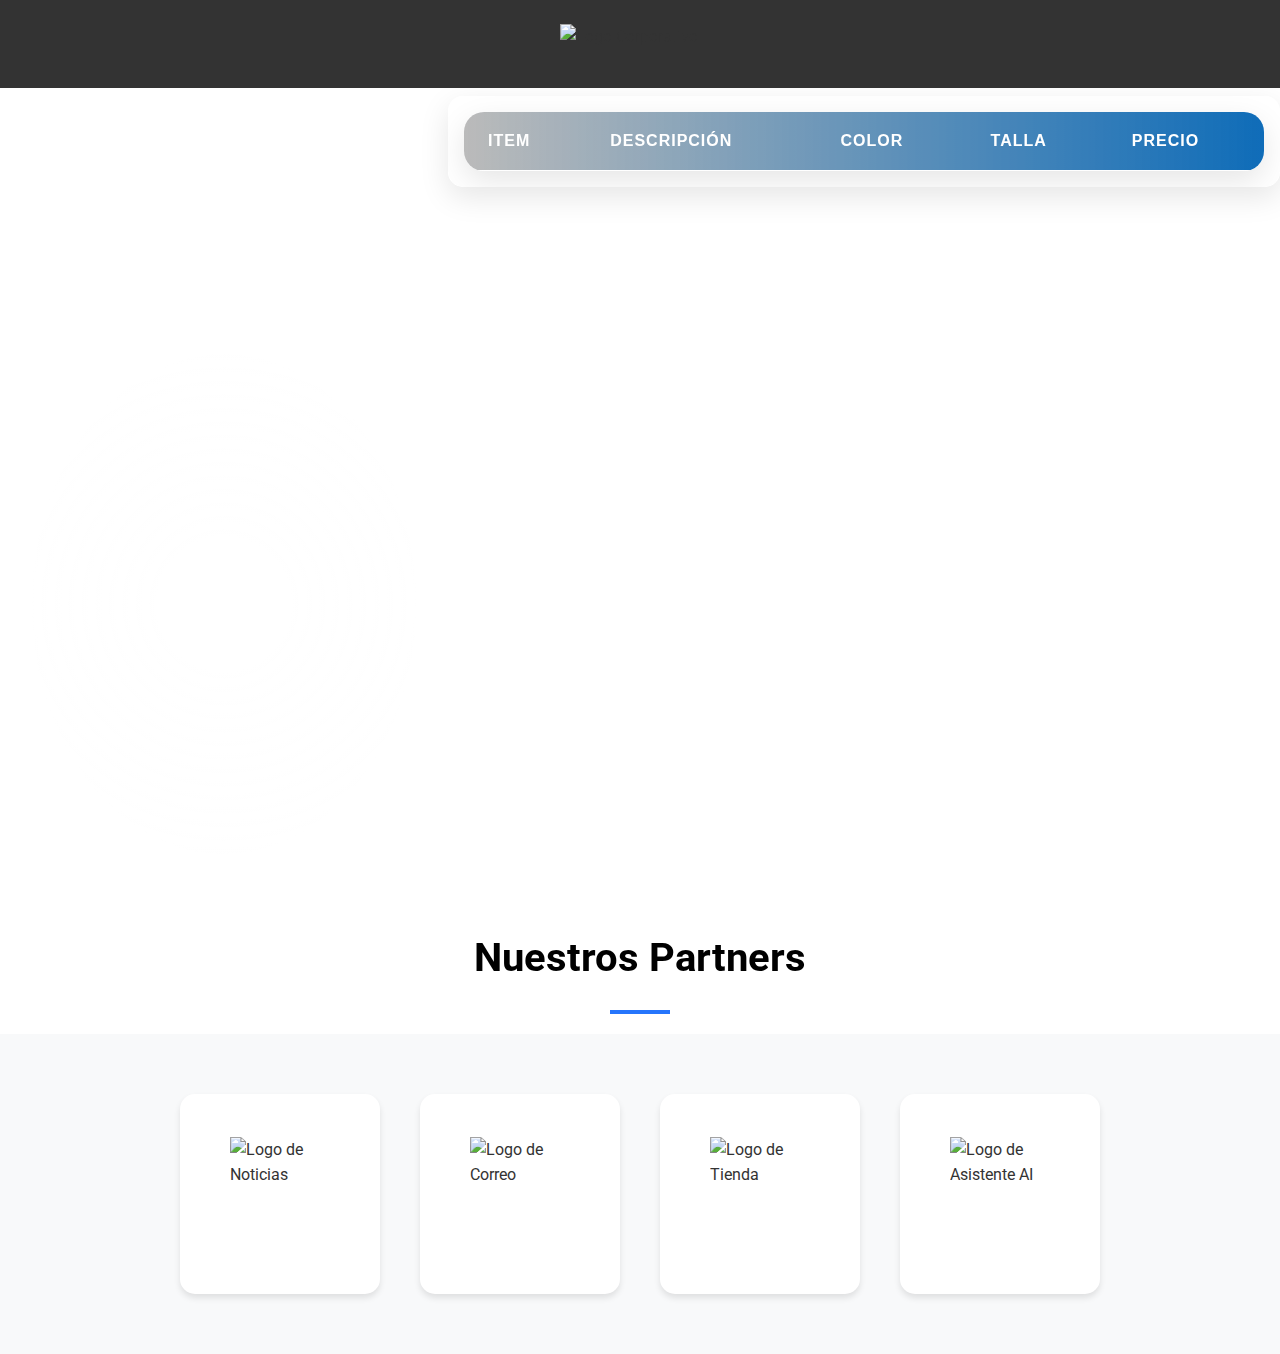
==== index.html @ bec53a9e "Updates estilos botones y tabla, spinner se genero, queda pendiente adaptarlo en la espera de carga " ====
<!DOCTYPE html>
<html lang="es">

<head>
    <meta charset="UTF-8">
    <meta name="viewport" content="width=device-width, initial-scale=1.0">
    <meta name="description" content="Página de inicio personalizada con buscador y menú de navegación">
    <title>App Dress Better</title>
    <link rel="stylesheet" href="css/styles.css">
    <link rel="stylesheet" href="css/categorias.css">
    
    <link rel="preconnect" href="https://fonts.googleapis.com">
    <link rel="preconnect" href="https://fonts.gstatic.com" crossorigin>
    <link href="https://fonts.googleapis.com/css2?family=Roboto:wght@400;700&display=swap" rel="stylesheet">

    <script type="importmap">
        {
          "imports": {
            "three": "https://unpkg.com/three@v0.158.0/build/three.module.js",
            "three/addons/": "https://unpkg.com/three@v0.158.0/examples/jsm/"
          }
        }
    </script>

    <script type="module" src="js/avatar.js"></script>
</head>

<body>
    <div class="app-container">
        <header class="header">
            <div class="header-content">
                <div class="logo" aria-label="Logo Corporativo">
                    <img src="img/logoApp.png" alt="Logo Corporativo" width="40" height="40">
                </div>
                <nav class="nav-menu" aria-label="Menú principal" style="display: none;">
                    <button id="searchButton" class="menu-toggle" aria-expanded="false" aria-controls="menu-list">
                        <i class="fas fa-bars"></i>
                    </button>
                    
                </nav>
            </div>
        </header>

        <main class="main-content">
            <div class="content-grid">
                <section class="avatar-section" id="home">
                    <div class="btn-group btn-group-toggle" data-toggle="buttons">
                        <button class="btn btn-secondary" onclick="obtenerRecomendacionesVestimenta('formal')">Formal</button>
                        <button class="btn btn-secondary" onclick="obtenerRecomendacionesVestimenta('deportivo')">Deportivo</button>
                        <button class="btn btn-secondary" onclick="obtenerRecomendacionesVestimenta('urbano')">Urbano</button>
                        <button class="btn btn-secondary" onclick="obtenerRecomendacionesVestimenta('fiestas')">Fiestas</button>
                        <button class="btn btn-secondary" onclick="obtenerRecomendacionesVestimenta('montaña')">Montaña</button>
                        <button class="btn btn-secondary" onclick="obtenerRecomendacionesVestimenta('playa')">Playa</button>
                    </div>
                    <div id="avatar-container">
                        <div id="avatar-loading"></div>
                    </div>
                </section>

                <section class="table-section">
                    <div id="response-container">
                        <table id="tblresultado" class="tableResult">
                            <thead>
                                <tr>
                                    <th>Item</th>
                                    <th>Descripción</th>
                                    <th>Color</th>
                                    <th>Talla</th>
                                    <th>Precio</th>
                                </tr>
                            </thead>
                            <tbody id="tabla-recomendaciones">
                                <!-- Contenido dinámico -->
                            </tbody>
                        </table>
                    </div>
                </section>
            </div>
        </main>

       <!-- Sección de Partners -->
        <h2 class="partners-title" id="partners">Nuestros Partners</h2>
        <div class="partners-container">
            <div class="partner">
                <img src="img/falabella.png" alt="Logo de Noticias">
            </div>
            <div class="partner">
                <img src="img/paris.png" alt="Logo de Correo">
            </div>
            <div class="partner">
                <img src="img/ripley.png" alt="Logo de Tienda">
            </div>
            <div class="partner">
                <img src="img/hm.png" alt="Logo de Asistente AI">
            </div>
        </div>
        </div>
    
        <!-- Spinner -->
        <div class="spinner" id="spinner" style="display:none;">
            <div class="bounce1"></div>
            <div class="bounce2"></div>
            <div class="bounce3"></div>
        </div>

    <!-- Scripts originales mantenidos -->
    <script src="js/script.js" defer></script>
    <script src="js/apiClient.js"></script>
    <script src="js/chatbot.js"></script>
</body>
</html>
---- css/styles.css ----
:root {
    --primary-color: #fff;
    --text-color: #333;
    --background-color: rgba(255, 255, 255, 0.8);
    --accent-color: #2575FC;
    --gradient-end: #2575FC;
    --section-bg: #f8f9fa;
    --featurette-border: #eee;
    --featurette-text: #6c757d;
    --partner-hover-bg: #e9ecef;
}

* {
    box-sizing: border-box;
    margin: 0;
    padding: 0;
}

body, html {
    height: 100%;
    font-family: 'Roboto', Arial, sans-serif;
    color: var(--text-color);
    line-height: 1.6;
}

a, h3 {
    font-family: 'Arial';
}

.container {
    position: relative;
    height: 100vh;
    background-image: url('../img/fondo2.jpg');
    background-size: cover;
    background-position: center;
    display: flex;
    flex-direction: column;
    justify-content: center;
    align-items: center;
}

.tableResult{
    background-color: #fff;
}

.header {
    background-color: rgba(0, 0, 0, 0.8);
    position: fixed;
    top: 0;
    left: 0;
    right: 0;
    z-index: 1000;
    transition: background-color 0.3s ease;
}

.header-content {
    max-width: 1200px;
    margin: 0 auto;
    padding: 0.5rem;
    display: flex;
    justify-content: space-between;
    align-items: center;
}

.logo img {
    display: block;
    transition: transform 0.3s ease;
    width: 10rem;
}

.logo img:hover {
    transform: scale(1.1);
}







@media screen and (min-width: 1366px) {
    .intro-text h1 {
        font-size: 3rem;
    }
}

@media screen and (max-width: 1024px) {
    .intro-text h1 {
        font-size: 2rem;
    }
}

@keyframes gradientShift {
    0% { background-position: 0% 50%; }
    50% { background-position: 100% 50%; }
    100% { background-position: 0% 50%; }
}





/* Estilos para el h2 "Nuestros Partners" */
.partners-title {
    text-align: center;
    font-size: 2.5rem;
    color: black;
    margin: 40px 0 20px;
    padding: 0 20px;
    position: relative;
}

.partners-title::after {
    content: '';
    display: block;
    width: 60px;
    height: 4px;
    background: var(--accent-color);
    margin: 20px auto 0;
}

/* Estilos para la sección de partners */
.partners-container {
    display: flex;
    justify-content: center;
    align-items: center;
    flex-wrap: wrap;
    padding: 40px 20px;
    background-color: var(--section-bg);
}

.partner {
    display: flex;
    flex-direction: column;
    align-items: center;
    justify-content: center;
    width: 200px;
    height: 200px;
    margin: 20px;
    padding: 20px;
    background-color: white;
    border-radius: 15px;
    box-shadow: 0 4px 6px rgba(0,0,0,0.1);
    transition: all 0.3s ease;
}

.partner:hover {
    transform: translateY(-5px);
    box-shadow: 0 6px 12px rgba(0,0,0,0.15);
    background-color: var(--partner-hover-bg);
}

.partner img {
    width: 100px;
    height: 100px;
    object-fit: contain;
    margin-bottom: 15px;
    transition: transform 0.3s ease;
}

.partner:hover img {
    transform: scale(1.1);
}

.partner h3 {
    color: black;
    font-size: 1rem;
    text-align: center;
    margin-top: 10px;
}

/* Estilos para los featurettes */
.featurette {
    display: flex;
    align-items: center;
    margin-bottom: 40px;
    padding: 60px 0;
    border-top: 1px solid var(--featurette-border);
    border-bottom: 1px solid var(--featurette-border);
}

.featurette-content {
    flex: 1;
    padding: 0 40px;
}

.featurette-image {
    flex: 1;
    text-align: center;
}

.featurette-image img {
    max-width: 100%;
    height: auto;
    border-radius: 10px;
    box-shadow: 0 4px 10px rgba(0,0,0,0.1);
    transition: transform 0.3s ease;
}

.featurette-image img:hover {
    transform: scale(1.05);
}

.featurette:nth-child(even) {
    flex-direction: row-reverse;
    background-color: var(--section-bg);
}

.featurette h2 {
    font-size: 2.5rem;
    margin-bottom: 20px;
    color: var(--primary-color);
}

.featurette h2 span {
    color: var(--featurette-text);
    font-weight: 300;
}

.featurette p {
    font-size: 1.1rem;
    color: var(--featurette-text);
    line-height: 1.8;
}

@media (max-width: 768px) {
    .header {
        left: 10px;
    }

    .nav-menu {
        right: 10px;
    }

    .menu-toggle {
        display: block;
    }

    .nav-menu ul {
        display: none;
        position: absolute;
        top: 100%;
        right: 0;
        flex-direction: column;
        background-color: var(--background-color);
        border-radius: 5px;
        padding: 10px;
    }

    .nav-menu ul.show {
        display: flex;
    }

    .nav-menu ul li {
        margin: 10px 0;
    }

    .intro-text h2 {
        font-size: 2rem;
    }

    .partners-title {
        font-size: 2rem;
    }

    .partner {
        width: calc(50% - 40px);
    }

    .featurette {
        flex-direction: column;
        text-align: center;
    }

    .featurette:nth-child(even) {
        flex-direction: column;
    }

    .featurette-content,
    .featurette-image {
        padding: 20px;
    }

    .featurette h2 {
        font-size: 2rem;
    }
}

@media (max-width: 480px) {
    .intro-text h2 {
        font-size: 1.5rem;
    }

    .partners-title {
        font-size: 1.8rem;
    }

    .partner {
        width: 100%;
    }

    .featurette h2 {
        font-size: 1.8rem;
    }
}

/* Estilos Avatar */

.content {
    max-width: 1200px;
    margin: auto;
    padding: 16px 48px;
  }
  
  .hero {
    padding-top: 60px;
    display: flex;
    flex-direction: row;
    text-align: left;
  }
  
  .gradient-text {
    background-image: linear-gradient(-45deg, rgb(177, 8, 189), rgb(88, 186, 255));
    background-clip: text;
    color: transparent;
  }
  
  #avatar-container {
    height: 500px;
    width: 800px;
    margin-top: 32px;
    margin-bottom: 32px;
    display: flex;
    align-items: center;
    justify-content: center;
  }
  
  #avatar-loading {
    font-size: 3em;
    color: #fff;
    display: none;
  }
---- css/categorias.css ----
.app-container {
    position: relative;
    height: 100vh;
    background-size: cover;
    background-position: center;
    width: 100%;
    background-image: url('../img/fondo2.jpg');
}

/* Header y navegación */
.header {
    display: flex;
    justify-content: space-between;
    align-items: center;
    padding: 1rem 0;
    margin-bottom: 2rem;
}

/* Layout principal */
.main-content {
    padding: 2rem 0;
    min-height: calc(100vh - 200px);
}

.content-grid {
    padding-top: 4rem;
    display: grid;
    grid-template-columns: minmax(400px, 1fr) minmax(600px, 2fr);
    gap: 2rem;
    align-items: start;
}

/* Sección del Avatar */
.avatar-section {
    position: sticky;
    top: 2rem;
    display: flex;
    flex-direction: column;
    gap: 2rem;
    height: fit-content;
    margin-left: 2rem;
}

/* Botones con mejoras */
.btn-group {
    display: grid;
    grid-template-columns: repeat(auto-fit, minmax(150px, 1fr));
    gap: 1rem;
    width: 100%;
    margin-bottom: 2rem;
}

.btn-secondary {
    background: rgba(255, 255, 255, 0.1);
    border: 2px solid rgba(255, 255, 255, 0.2);
    color: #fff;
    padding: 1rem;
    font-size: 1rem;
    font-weight: bold;
    text-transform: uppercase;
    letter-spacing: 1px;
    border-radius: 50px;
    transition: all 0.3s cubic-bezier(0.25, 0.8, 0.25, 1);
    cursor: pointer;
    position: relative;
    overflow: hidden;
    backdrop-filter: blur(5px);
}

.btn-secondary::before {
    content: '';
    position: absolute;
    top: 0;
    left: -100%;
    width: 100%;
    height: 100%;
    background: linear-gradient(90deg, transparent, rgba(255, 255, 255, 0.2), transparent);
    transition: all 0.5s ease;
}

.btn-secondary:hover {
    transform: translateY(-3px);
    box-shadow: 0 10px 20px rgba(0, 0, 0, 0.2);
    border-color: rgba(255, 255, 255, 0.5);
    background: rgba(255, 255, 255, 0.2);
}

.btn-secondary:hover::before {
    left: 100%;
}

/* Estilos del avatar */
#avatar-container {
    width: 100%;
    aspect-ratio: 1;
    background: rgba(255, 255, 255, 0.1);
    border-radius: 50%;
    display: flex;
    justify-content: center;
    align-items: center;
    position: relative;
    overflow: hidden;
    box-shadow: 0 0 50px rgba(255, 255, 255, 0.1);
    transition: all 0.5s cubic-bezier(0.25, 0.8, 0.25, 1);
    max-width: 400px;
    margin: 0 auto;
}

#avatar-container::before {
    content: '';
    position: absolute;
    top: -50%;
    left: -50%;
    width: 200%;
    height: 200%;
    background: radial-gradient(circle, rgba(255,255,255,0.1) 10%, transparent 60%);
    animation: pulse 4s infinite;
}

#avatar-loading {
    width: 100px;
    height: 100px;
    border: 8px solid rgba(255, 255, 255, 0.3);
    border-top: 8px solid #fff;
    border-radius: 50%;
    animation: spin 1.5s linear infinite;
}

/* Estilos para la Tabla */
.table-section {
    width: 100%;
    max-height: calc(100vh - 100px);
    overflow-y: auto;
    margin-bottom: 2rem;
    background-color: rgba(255, 255, 255, 0.05);
    backdrop-filter: blur(5px);
    border-radius: 15px;
    box-shadow: 0 10px 30px rgba(0, 0, 0, 0.1);
    padding: 1rem;
}

#response-container {
    background: rgba(255, 255, 255, 0.1);
    backdrop-filter: blur(10px);
    border-radius: 20px;
    overflow: hidden;
    box-shadow: 0 10px 30px rgba(0, 0, 0, 0.1);
}

.tableResult {
    width: 100%;
    border-collapse: collapse;
    color: #f8f8f8;
    font-family: 'Arial', sans-serif;
    font-size: 1rem;
    border-radius: 10px;
    box-shadow: 0 0 20px rgba(0, 0, 0, 0.1);
    
}

.tableResult thead {
    background: linear-gradient(90deg, rgba(168, 168, 168, 0.538) 0%, rgba(1, 112, 202, 0.936));
    color: white;
    position: sticky;
    top: 0;
    z-index: 10;
    text-transform: uppercase;
    font-weight: bold;
    letter-spacing: 1px;
}

.tableResult th,
.tableResult td {
    padding: 1rem 1.5rem;
    text-align: left;
    border-bottom: 1px solid rgba(255, 255, 255, 0.2);
    font-size: 1rem;
    transition: all 0.3s ease;
    text-decoration: none;
}

.tableResult th {
    background-color: rgba(0, 0, 0, 0.1);
    color: #fff;
    text-transform: uppercase;
}

.tableResult tbody tr {
    transition: all 0.3s ease;
}

.tableResult tbody tr:nth-child(even) {
    background: rgba(255, 255, 255, 0.05);
}

.tableResult tbody tr:hover {
    background: rgba(34, 193, 195, 0.1);
    box-shadow: 0 10px 15px rgba(0, 0, 0, 0.2);
    transform: scale(1.02);
}

.tableResult td {
    padding: 1rem;
    color: black;
    text-decoration: none;
}

.tableResult td:hover {
    color: #2575FC;
    cursor: pointer;
}

/* Estilos de los botones de acción en la tabla */
.tableResult .btn-action {
    background-color: rgba(34, 193, 195, 1);
    color: white;
    padding: 0.5rem 1rem;
    border-radius: 10px;
    text-transform: uppercase;
    font-weight: bold;
    border: none;
    cursor: pointer;
    transition: background-color 0.3s ease;
}

.tableResult .btn-action:hover {
    background-color: rgba(253, 187, 45, 1);
}

/* Estilos para las celdas de datos con un diseño más llamativo */
.tableResult td {
    position: relative;
    padding-left: 30px;
}

.tableResult td::before {
    content: '';
    position: absolute;
    left: 10px;
    top: 50%;
    transform: translateY(-50%);
    width: 8px;
    height: 8px;
    border-radius: 50%;
    transition: all 0.3s ease;
    text-decoration: none;
}


/* Estilos de la tabla en dispositivos móviles */
@media (max-width: 768px) {
    .tableResult thead {
        display: none;
    }

    .tableResult tbody tr {
        display: block;
        margin-bottom: 1rem;
        border-bottom: 2px solid rgba(255, 255, 255, 0.1);
    }

    .tableResult td {
        display: block;
        text-align: right;
        padding-left: 50%;
        position: relative;
    }

    .tableResult td:before {
        content: attr(data-label);
        position: absolute;
        left: 1rem;
        width: 45%;
        text-align: left;
        font-weight: bold;
        color: #f8f8f8;
    }
}


/* Animations */
@keyframes fadeIn {
    from { 
        opacity: 0;
        transform: translateY(20px);
    }
    to {
        opacity: 1;
        transform: translateY(0);
    }
}

@keyframes pulse {
    0% { transform: scale(1); opacity: 0.5; }
    50% { transform: scale(1.1); opacity: 0.8; }
    100% { transform: scale(1); opacity: 0.5; }
}

@keyframes spin {
    0% { transform: rotate(0deg); }
    100% { transform: rotate(360deg); }
}

/* Responsive Design Mejorado */
@media (max-width: 1200px) {
    .content-grid {
        grid-template-columns: 1fr 1.5fr;
    }
}

@media (max-width: 992px) {
    .content-grid {
        grid-template-columns: 1fr;
        gap: 3rem;
    }

    .avatar-section {
        position: relative;
        top: 0;
    }

    .table-section {
        max-height: none;
    }

    #response-container {
        margin-top: 2rem;
    }
}

@media (max-width: 768px) {
    .btn-group {
        grid-template-columns: repeat(2, 1fr);
    }

    .tableResult {
        font-size: 0.9rem;
    }

    .tableResult thead {
        display: none;
    }

    .tableResult tbody tr {
        display: block;
        margin-bottom: 1rem;
        border-bottom: 2px solid rgba(255, 255, 255, 0.1);
    }

    .tableResult td {
        display: block;
        text-align: right;
        padding-left: 50%;
        position: relative;
    }

    .tableResult td:before {
        content: attr(data-label);
        position: absolute;
        left: 1rem;
        width: 45%;
        text-align: left;
        font-weight: 600;
    }

    #avatar-container {
        width: 300px;
        height: 300px;
    }
}

@media (max-width: 480px) {
    .btn-group {
        grid-template-columns: 1fr;
    }

    .partners-container {
        grid-template-columns: repeat(2, 1fr);
    }

    .app-container {
        padding: 0.5rem;
    }
}


/* Spinner */
.spinner {
    margin: 100px auto 0;
    width: 70px;
    text-align: center;
    display: none; /* Inicialmente oculto */
}

.spinner > div {
    width: 18px;
    height: 18px;
    background-color: #fff;
    border-radius: 100%;
    display: inline-block;
    animation: sk-bouncedelay 1.4s infinite ease-in-out both;
}

.spinner .bounce1 {
    animation-delay: -0.32s;
}

.spinner .bounce2 {
    animation-delay: -0.16s;
}

@keyframes sk-bouncedelay {
    0%, 80%, 100% {
        transform: scale(0);
    }
    40% {
        transform: scale(1.0);
    }
}
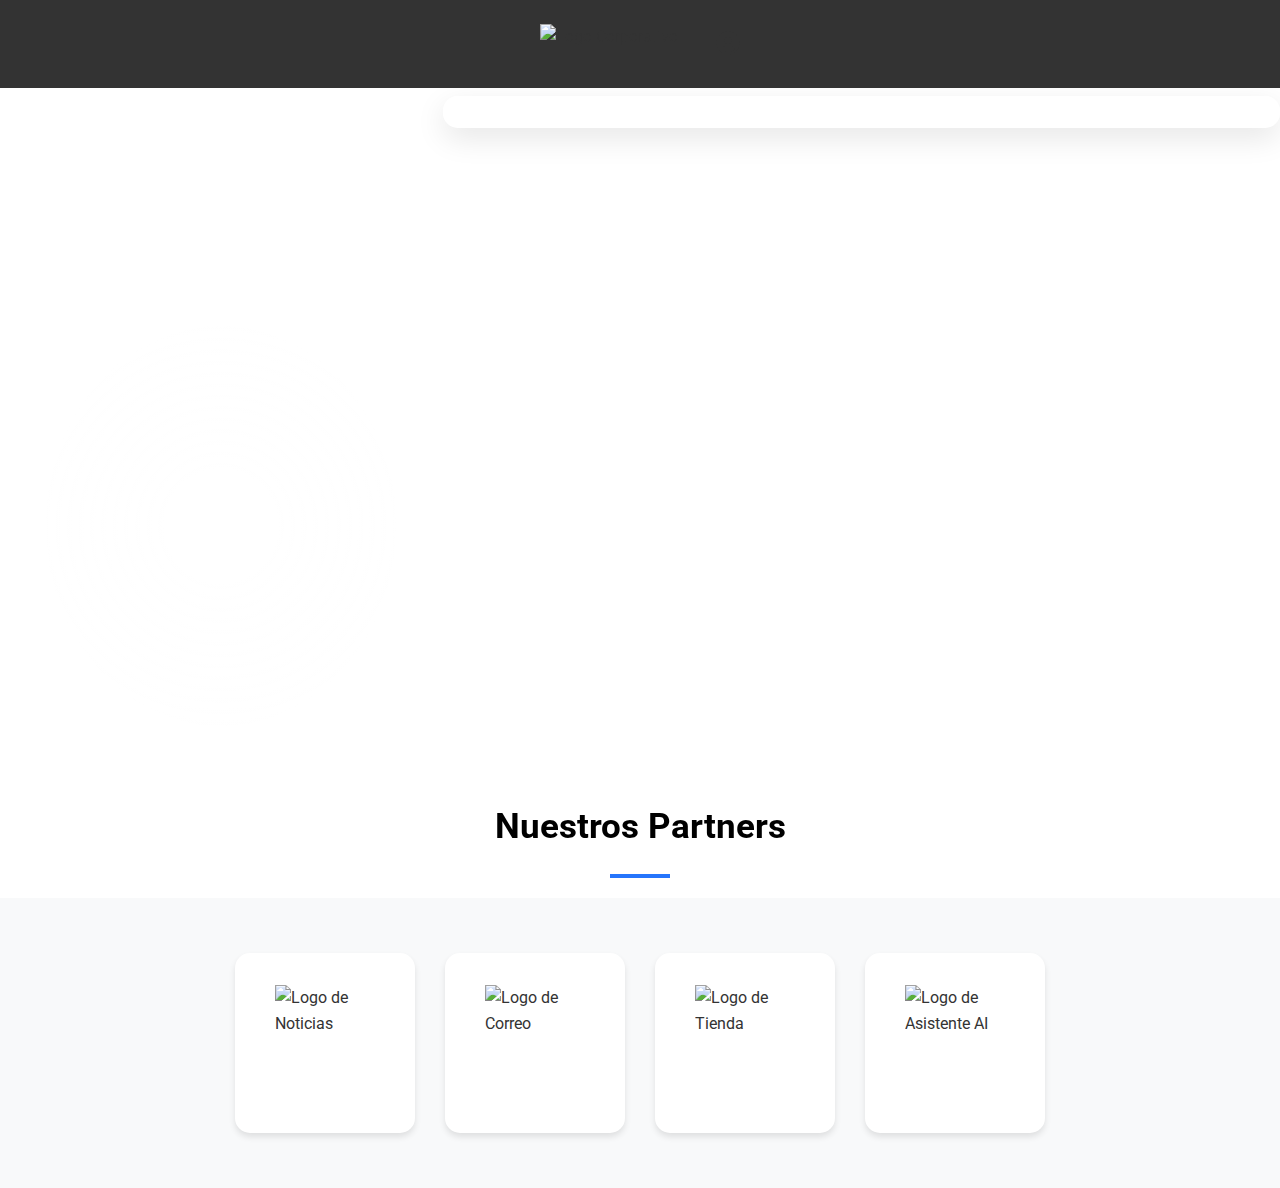
==== commit 4908acea: "Se genera una nueva vista para la configuracion perfil usuario, se modifica tabla, queda pendiente c" ====
--- a/index.html
+++ b/index.html
@@ -8,6 +8,7 @@
     <title>App Dress Better</title>
     <link rel="stylesheet" href="css/styles.css">
     <link rel="stylesheet" href="css/categorias.css">
+    <link rel="stylesheet" href="https://cdnjs.cloudflare.com/ajax/libs/font-awesome/6.4.0/css/all.min.css">
     
     <link rel="preconnect" href="https://fonts.googleapis.com">
     <link rel="preconnect" href="https://fonts.gstatic.com" crossorigin>
@@ -32,11 +33,15 @@
                 <div class="logo" aria-label="Logo Corporativo">
                     <img src="img/logoApp.png" alt="Logo Corporativo" width="40" height="40">
                 </div>
-                <nav class="nav-menu" aria-label="Menú principal" style="display: none;">
-                    <button id="searchButton" class="menu-toggle" aria-expanded="false" aria-controls="menu-list">
+                <nav class="nav-menu" aria-label="Menú principal">
+                    <button id="searchButton" class="menu-toggle" aria-expanded="false" aria-controls="menu-list" style="display: none;">
                         <i class="fas fa-bars"></i>
                     </button>
                     
+                    <!-- Profile icon with tooltip -->
+                    <a href="user.html" id="profileButton" class="profile-icon" aria-label="Configuración del perfil">
+                        <i class="fas fa-user-circle"></i>
+                    </a>
                 </nav>
             </div>
         </header>
@@ -55,10 +60,20 @@
                     <div id="avatar-container">
                         <div id="avatar-loading"></div>
                     </div>
+                    
                 </section>
 
                 <section class="table-section">
-                    <div id="response-container">
+                    <div id="spinner-container" style="display: none; text-align: center; margin: 20px 0;">
+                        <div class="spinner">
+                            <div class="bounce1"></div>
+                            <div class="bounce2"></div>
+                            <div class="bounce3"></div>
+                        </div>
+                        <p style="color: white;">Cargando datos...</p>
+                    </div>
+                    
+                    <div id="response-container" style="display: none;">
                         <table id="tblresultado" class="tableResult">
                             <thead>
                                 <tr>
@@ -75,6 +90,7 @@
                         </table>
                     </div>
                 </section>
+                
             </div>
         </main>
 
--- a/css/styles.css
+++ b/css/styles.css
@@ -341,6 +341,113 @@
     display: none;
   } 
   
-
-
-  +  .nav-menu {
+    display: flex;
+    align-items: center;
+}
+
+.profile-icon {
+    background: none;
+    border: none;
+    margin-left: 1rem;
+    font-size: 1.5rem;
+    color: #333;
+    cursor: pointer;
+    transition: color 0.3s ease;
+    position: relative;
+}
+
+.profile-icon:hover {
+    color: #007bff;
+}
+
+.profile-icon::after {
+    content: 'Configuración del perfil';
+    position: absolute;
+    top: 100%;
+    left: 50%;
+    transform: translateX(-50%);
+    background-color: #333;
+    color: white;
+    padding: 5px 10px;
+    border-radius: 4px;
+    font-size: 0.8rem;
+    opacity: 0;
+    transition: opacity 0.3s ease;
+    pointer-events: none;
+    white-space: nowrap;
+}
+
+.profile-icon:hover::after {
+    opacity: 1;
+}
+
+
+  @media screen and (min-width: 1280px) and (max-width: 1440px) {
+    .content {
+        padding: 16px 32px;
+    }
+
+    .hero {
+        flex-direction: column;
+        text-align: center;
+        align-items: center;
+    }
+
+    #avatar-container {
+        height: 400px;
+        width: 600px;
+    }
+
+    .partners-title {
+        font-size: 2.2rem;
+    }
+
+    .partner {
+        width: 180px;
+        height: 180px;
+        margin: 15px;
+    }
+
+    .featurette h2 {
+        font-size: 2.2rem;
+    }
+
+    .featurette p {
+        font-size: 1rem;
+    }
+}
+
+@media screen and (min-width: 1440px) and (max-width: 1600px) {
+    .content {
+        padding: 16px 40px;
+    }
+
+    .hero {
+        flex-direction: row;
+        align-items: center;
+    }
+
+    #avatar-container {
+        height: 450px;
+        width: 700px;
+    }
+
+    .partners-title {
+        font-size: 2.3rem;
+    }
+
+    .partner {
+        width: 200px;
+        height: 200px;
+        margin: 20px;
+    }
+
+    .featurette h2 {
+        font-size: 2.3rem;
+    }
+
+    .featurette p {
+        font-size: 1.1rem;
+    }
+}--- a/css/categorias.css
+++ b/css/categorias.css
@@ -192,11 +192,121 @@
 .tableResult tbody tr:nth-child(even) {
     background: rgba(255, 255, 255, 0.05);
 }
+.tableResult tbody tr {
+    background: rgba(255, 255, 255, 0.05);
+    transition: all 0.3s ease;
+}
 
 .tableResult tbody tr:hover {
-    background: rgba(34, 193, 195, 0.1);
-    box-shadow: 0 10px 15px rgba(0, 0, 0, 0.2);
-    transform: scale(1.02);
+    transform: translateY(-3px);
+    box-shadow: 0 5px 15px rgba(0, 0, 0, 0.1);
+}
+
+.tableResult td {
+    padding: 1rem 1.5rem;
+    border: none;
+    color: #f8f8f8;
+}
+
+/* Estilos para las filas de categoría */
+.tableResult tbody tr:first-child,
+.tableResult tbody tr:nth-child(5),
+.tableResult tbody tr:nth-child(9)
+ {
+    background: linear-gradient(90deg, rgba(0, 0, 0, 0.4) 0%, rgba(0, 0, 0, 0.2) 100%);
+    font-weight: 700;
+    text-transform: uppercase;
+    letter-spacing: 0.5px;
+}
+
+.tableResult tbody tr:first-child td,
+.tableResult tbody tr:nth-child(5) td,
+.tableResult tbody tr:nth-child(9) td{
+    padding: 1.2rem 1.5rem;
+    color: #ffffff;
+    font-size: 1.1rem;
+}
+
+/* Estilos para columnas específicas */
+.tableResult td:nth-child(1) { /* Item */
+    font-weight: 500;
+}
+
+.tableResult td:nth-child(3), /* Color */
+.tableResult td:nth-child(4) { /* Talla */
+    text-align: center;
+}
+
+.tableResult td:nth-child(5) { /* Precio */
+    font-weight: 700;
+    color: #4CAF50;
+    text-align: right;
+}
+
+/* Animación de entrada para las filas */
+@keyframes fadeIn {
+    from {
+        opacity: 0;
+        transform: translateY(10px);
+    }
+    to {
+        opacity: 1;
+        transform: translateY(0);
+    }
+}
+
+.tableResult tbody tr {
+    animation: fadeIn 0.3s ease-out forwards;
+    opacity: 0;
+}
+
+.tableResult tbody tr:nth-child(1) { animation-delay: 0.1s; }
+.tableResult tbody tr:nth-child(2) { animation-delay: 0.2s; }
+.tableResult tbody tr:nth-child(3) { animation-delay: 0.3s; }
+.tableResult tbody tr:nth-child(4) { animation-delay: 0.4s; }
+.tableResult tbody tr:nth-child(5) { animation-delay: 0.5s; }
+
+/* Responsive design */
+@media (max-width: 768px) {
+    .tableResult thead {
+        display: none;
+    }
+
+    .tableResult tbody tr {
+        display: block;
+        margin-bottom: 1rem;
+        border-radius: 8px;
+        overflow: hidden;
+    }
+
+    .tableResult td {
+        display: block;
+        text-align: right;
+        padding: 0.5rem 1rem;
+        position: relative;
+    }
+
+    .tableResult td::before {
+        content: attr(data-label);
+        position: absolute;
+        left: 1rem;
+        width: 45%;
+        text-align: left;
+        font-weight: 600;
+    }
+
+    .tableResult tbody tr:first-child,
+    .tableResult tbody tr:nth-child(5) {
+        background: linear-gradient(90deg, rgba(0, 0, 0, 0.6) 0%, rgba(0, 0, 0, 0.4) 100%);
+        padding: 0.5rem;
+        border-radius: 8px;
+    }
+
+    .tableResult tbody tr:first-child td,
+    .tableResult tbody tr:nth-child(5) td {
+        text-align: center;
+        padding: 0.5rem;
+    }
 }
 
 .tableResult td {
@@ -395,10 +505,10 @@
 .spinner > div {
     width: 18px;
     height: 18px;
-    background-color: #fff;
+    background-color: #333;
     border-radius: 100%;
     display: inline-block;
-    animation: sk-bouncedelay 1.4s infinite ease-in-out both;
+    animation: bouncedelay 1.4s infinite ease-in-out both;
 }
 
 .spinner .bounce1 {
@@ -409,11 +519,86 @@
     animation-delay: -0.16s;
 }
 
-@keyframes sk-bouncedelay {
+.spinner .bounce3 {
+    animation-delay: 0s;
+}
+
+@keyframes bouncedelay {
     0%, 80%, 100% {
         transform: scale(0);
     }
     40% {
-        transform: scale(1.0);
-    }
-}
+        transform: scale(1);
+    }
+}
+
+/* Media Queries for 14-inch Screens (Typically around 1920x1080 resolution) */
+@media (min-width: 1280px) and (max-width: 1440px) {
+    .content-grid {
+        grid-template-columns: minmax(350px, 1fr) minmax(550px, 2fr);
+        gap: 1.5rem;
+    }
+
+    .avatar-section {
+        top: 1.5rem;
+        margin-left: 1.5rem;
+    }
+
+    #avatar-container {
+        max-width: 350px;
+    }
+
+    .btn-group {
+        grid-template-columns: repeat(auto-fit, minmax(130px, 1fr));
+        gap: 0.75rem;
+    }
+
+    .btn-secondary {
+        padding: 0.85rem;
+        font-size: 0.9rem;
+    }
+
+    .tableResult {
+        font-size: 0.95rem;
+    }
+
+    .tableResult th,
+    .tableResult td {
+        padding: 0.85rem 1.25rem;
+    }
+}
+
+@media (min-width: 1440px) and (max-width: 1600px) {
+    .content-grid {
+        grid-template-columns: minmax(380px, 1fr) minmax(600px, 2fr);
+        gap: 1.75rem;
+    }
+
+    .avatar-section {
+        top: 1.75rem;
+        margin-left: 2rem;
+    }
+
+    #avatar-container {
+        max-width: 380px;
+    }
+
+    .btn-group {
+        grid-template-columns: repeat(auto-fit, minmax(140px, 1fr));
+        gap: 1rem;
+    }
+
+    .btn-secondary {
+        padding: 0.95rem;
+        font-size: 0.95rem;
+    }
+
+    .tableResult {
+        font-size: 1rem;
+    }
+
+    .tableResult th,
+    .tableResult td {
+        padding: 1rem 1.35rem;
+    }
+}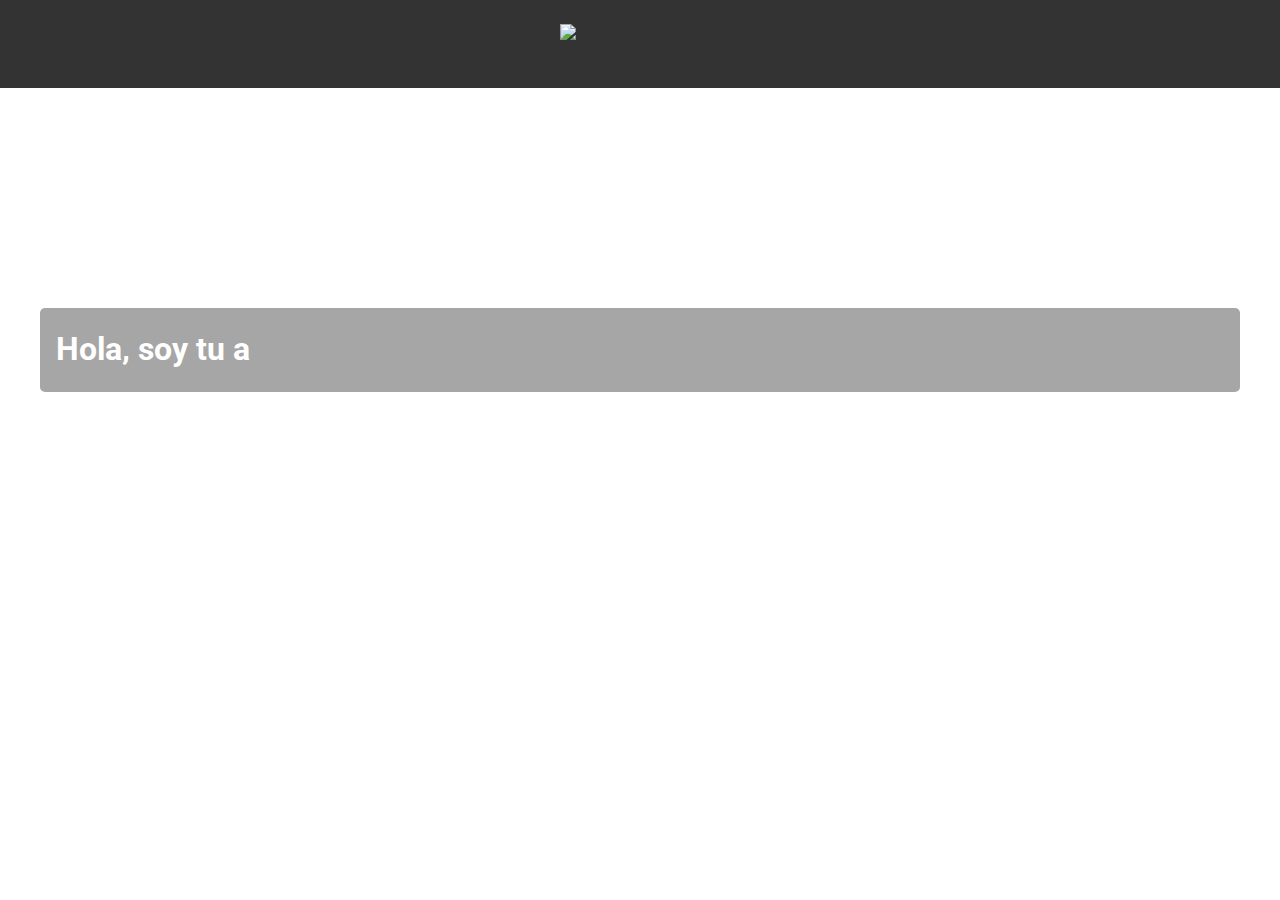
==== commit 1af98cd5: "La vista principal se modifica y se agrega una introduccion a la aplicacion, dejando el flujo desde " ====
--- a/index.html
+++ b/index.html
@@ -1,31 +1,18 @@
 <!DOCTYPE html>
 <html lang="es">
-
 <head>
     <meta charset="UTF-8">
-    <meta name="viewport" content="width=device-width, initial-scale=1.0">
-    <meta name="description" content="Página de inicio personalizada con buscador y menú de navegación">
-    <title>App Dress Better</title>
+    <meta name="description" content="Asistente virtual de moda DressBetter">
+    <title>DressBetter - Tu asistente de moda</title>
     <link rel="stylesheet" href="css/styles.css">
     <link rel="stylesheet" href="css/categorias.css">
-    <link rel="stylesheet" href="https://cdnjs.cloudflare.com/ajax/libs/font-awesome/6.4.0/css/all.min.css">
-    
+    <link rel="stylesheet" href="css/user.css">
     <link rel="preconnect" href="https://fonts.googleapis.com">
     <link rel="preconnect" href="https://fonts.gstatic.com" crossorigin>
     <link href="https://fonts.googleapis.com/css2?family=Roboto:wght@400;700&display=swap" rel="stylesheet">
-
-    <script type="importmap">
-        {
-          "imports": {
-            "three": "https://unpkg.com/three@v0.158.0/build/three.module.js",
-            "three/addons/": "https://unpkg.com/three@v0.158.0/examples/jsm/"
-          }
-        }
-    </script>
-
-    <script type="module" src="js/avatar.js"></script>
+    <link rel="stylesheet" href="https://cdnjs.cloudflare.com/ajax/libs/font-awesome/6.4.0/css/all.min.css">
+    
 </head>
-
 <body>
     <div class="app-container">
         <header class="header">
@@ -33,95 +20,54 @@
                 <div class="logo" aria-label="Logo Corporativo">
                     <img src="img/logoApp.png" alt="Logo Corporativo" width="40" height="40">
                 </div>
-                <nav class="nav-menu" aria-label="Menú principal">
-                    <button id="searchButton" class="menu-toggle" aria-expanded="false" aria-controls="menu-list" style="display: none;">
-                        <i class="fas fa-bars"></i>
-                    </button>
-                    
-                    <!-- Profile icon with tooltip -->
-                    <a href="user.html" id="profileButton" class="profile-icon" aria-label="Configuración del perfil">
-                        <i class="fas fa-user-circle"></i>
-                    </a>
-                </nav>
+               
             </div>
         </header>
 
-        <main class="main-content">
-            <div class="content-grid">
-                <section class="avatar-section" id="home">
-                    <div class="btn-group btn-group-toggle" data-toggle="buttons">
-                        <button class="btn btn-secondary" onclick="obtenerRecomendacionesVestimenta('formal')">Formal</button>
-                        <button class="btn btn-secondary" onclick="obtenerRecomendacionesVestimenta('deportivo')">Deportivo</button>
-                        <button class="btn btn-secondary" onclick="obtenerRecomendacionesVestimenta('urbano')">Urbano</button>
-                        <button class="btn btn-secondary" onclick="obtenerRecomendacionesVestimenta('fiestas')">Fiestas</button>
-                        <button class="btn btn-secondary" onclick="obtenerRecomendacionesVestimenta('montaña')">Montaña</button>
-                        <button class="btn btn-secondary" onclick="obtenerRecomendacionesVestimenta('playa')">Playa</button>
+        <main class="main-content split-layout">
+            <div id="intro-container" class="intro-container">
+                <h1 id="intro-text" class="intro-text"></h1>
+                <div id="name-input-container" class="name-input-container" style="display: none;">
+                    <input type="text" id="user-name" placeholder="Ingresa tu nombre" aria-label="Ingresa tu nombre">
+                    <button id="submit-name">Continuar</button>
+                </div>
+            </div>
+            
+            <div id="profile-config-container" class="profile-config-container">
+                <h2 class="profile-config-title">Completa tu perfil</h2>
+                <form id="profile-config-form" class="profile-config-form">
+                    <div class="form-group">
+                        <label for="email">Correo Electrónico</label>
+                        <input type="email" id="email" name="email" placeholder="tu@email.com" required>
                     </div>
-                    <div id="avatar-container">
-                        <div id="avatar-loading"></div>
+                    <div class="form-group">
+                        <label for="password">Contraseña</label>
+                        <input type="password" id="password" name="password" placeholder="••••••••" required>
                     </div>
-                    
-                </section>
-
-                <section class="table-section">
-                    <div id="spinner-container" style="display: none; text-align: center; margin: 20px 0;">
-                        <div class="spinner">
-                            <div class="bounce1"></div>
-                            <div class="bounce2"></div>
-                            <div class="bounce3"></div>
-                        </div>
-                        <p style="color: white;">Cargando datos...</p>
+                    <div class="form-group">
+                        <label for="style">Estilo de Vestimenta Preferido</label>
+                        <select id="style" name="style" required>
+                            <option value="">Selecciona un estilo</option>
+                            <option value="formal">Formal</option>
+                            <option value="deportivo">Deportivo</option>
+                            <option value="urbano">Urbano</option>
+                            <option value="fiestas">Fiestas</option>
+                            <option value="montaña">Montaña</option>
+                            <option value="playa">Playa</option>
+                        </select>
                     </div>
-                    
-                    <div id="response-container" style="display: none;">
-                        <table id="tblresultado" class="tableResult">
-                            <thead>
-                                <tr>
-                                    <th>Item</th>
-                                    <th>Descripción</th>
-                                    <th>Color</th>
-                                    <th>Talla</th>
-                                    <th>Precio</th>
-                                </tr>
-                            </thead>
-                            <tbody id="tabla-recomendaciones">
-                                <!-- Contenido dinámico -->
-                            </tbody>
-                        </table>
+                    <div class="form-group checkbox-group">
+                        <input type="checkbox" id="notifications" name="notifications">
+                        <label for="notifications">Recibir notificaciones de nuevas recomendaciones</label>
                     </div>
-                </section>
-                
+                    <button type="submit" class="submit-button"><a href="user.html" style="text-decoration: none; color: white;">
+                        <i class="fas fa-arrow-right"></i> 
+                        Guardar Cambios y Continuar</a></button>
+                </form>
             </div>
         </main>
+    </div>
 
-       <!-- Sección de Partners -->
-        <h2 class="partners-title" id="partners">Nuestros Partners</h2>
-        <div class="partners-container">
-            <div class="partner">
-                <img src="img/falabella.png" alt="Logo de Noticias">
-            </div>
-            <div class="partner">
-                <img src="img/paris.png" alt="Logo de Correo">
-            </div>
-            <div class="partner">
-                <img src="img/ripley.png" alt="Logo de Tienda">
-            </div>
-            <div class="partner">
-                <img src="img/hm.png" alt="Logo de Asistente AI">
-            </div>
-        </div>
-        </div>
-    
-        <!-- Spinner -->
-        <div class="spinner" id="spinner" style="display:none;">
-            <div class="bounce1"></div>
-            <div class="bounce2"></div>
-            <div class="bounce3"></div>
-        </div>
-
-    <!-- Scripts originales mantenidos -->
-    <script src="js/script.js" defer></script>
-    <script src="js/apiClient.js"></script>
-    <script src="js/chatbot.js"></script>
+    <script src="js/intro.js"></script>
 </body>
 </html>--- a/css/styles.css
+++ b/css/styles.css
@@ -362,7 +362,7 @@
 }
 
 .profile-icon::after {
-    content: 'Configuración del perfil';
+    content: 'Inicio';
     position: absolute;
     top: 100%;
     left: 50%;
@@ -382,6 +382,77 @@
     opacity: 1;
 }
 
+/* Esitlos para introduccion */
+.split-layout {
+    display: flex;
+    justify-content: space-between;
+    align-items: center;
+    width: 100%;
+    max-width: 1200px;
+    margin: 0 auto;
+    padding: 0 20px;
+    min-height: calc(100vh - 80px);
+}
+
+.intro-container {
+    flex: 1;
+    color: white;
+    background-color: rgba(128, 128, 128, 0.7); /* Gris con 70% de transparencia */
+    border-radius: 5px;
+    padding: 1rem;
+    transition: opacity 0.5s ease;
+}
+
+.intro-container.left-aligned {
+    text-align: left;
+    margin-right: 40px;
+    opacity: 0;
+    animation: fadeIn 1s forwards;
+}
+
+#user-name {
+    padding: 10px;
+    font-size: 16px;
+    border: none;
+    border-radius: 4px;
+    background-color: rgba(255, 255, 255, 0.9);
+}
+
+#submit-name {
+    padding: 10px 20px;
+    font-size: 16px;
+    border: none;
+    border-radius: 4px;
+    background-color: #007bff;
+    color: white;
+    cursor: pointer;
+    transition: background-color 0.3s ease;
+}
+
+#submit-name:hover {
+    background-color: #0056b3;
+}
+
+@keyframes fadeIn {
+    from { opacity: 0; }
+    to { opacity: 1; }
+}
+
+.profile-config-container {
+    flex: 1;
+    display: none;
+    opacity: 0;
+    transition: opacity 1s ease, transform 1s ease;
+    transform: translateY(20px);
+}
+
+.profile-config-container.visible {
+    display: block;
+    opacity: 1;
+    transform: translateY(0);
+}
+/* Fin estilos introduccion */
+
 
   @media screen and (min-width: 1280px) and (max-width: 1440px) {
     .content {
@@ -450,4 +521,56 @@
     .featurette p {
         font-size: 1.1rem;
     }
-}+}
+
+/* Estilo base del carrusel */
+td > div {
+    display: flex;
+    overflow-x: auto;
+    gap: 10px;
+    scroll-behavior: smooth;
+}
+
+td > div::-webkit-scrollbar {
+    height: 8px;
+}
+
+td > div::-webkit-scrollbar-thumb {
+    background-color: #ccc;
+    border-radius: 4px;
+}
+
+td > div::-webkit-scrollbar-thumb:hover {
+    background-color: #999;
+}
+
+/* Tarjetas del carrusel */
+td > div > div {
+    flex-shrink: 0;
+    width: 150px;
+    min-width: 150px;
+    border: 1px solid #ccc;
+    padding: 10px;
+    text-align: center;
+    background-color: #fff;
+    box-shadow: 0 2px 4px rgba(0, 0, 0, 0.1);
+}
+
+td > div > div img {
+    width: 100%;
+    height: auto;
+}
+
+td > div > div a {
+    display: inline-block;
+    margin-top: 5px;
+    padding: 5px 10px;
+    background-color: #007bff;
+    color: white;
+    text-decoration: none;
+    border-radius: 3px;
+}
+
+td > div > div a:hover {
+    background-color: #0056b3;
+}
--- a/css/user.css
+++ b/css/user.css
@@ -0,0 +1,140 @@
+html, body {
+    height: 100%;
+    margin: 0;
+    padding: 0;
+    overflow: hidden;
+}
+
+body {
+    display: flex;
+    justify-content: center;
+    align-items: center;
+    background-size: cover;
+    background-position: center;
+}
+
+.profile-config-container {
+    max-width: 600px;
+    width: 90%;
+    max-height: 90vh;
+    overflow-y: auto;
+    margin: 4rem auto;
+    background-color: rgba(255, 255, 255, 0.1); /* Semi-transparent background */
+    backdrop-filter: blur(8px); /* Adds a blur effect to the background */
+    border-radius: 12px;
+    padding: 2rem;
+    box-shadow: 0 4px 6px rgba(0, 0, 0, 0.1);
+}
+
+.profile-config-title {
+    font-size: 24px;
+    font-weight: bold;
+    margin-bottom: 20px;
+    color: #ffffff; /* Changed to white for better contrast */
+    text-shadow: 1px 1px 2px rgba(0, 0, 0, 0.2);
+}
+
+.profile-config-form {
+    display: flex;
+    flex-direction: column;
+    gap: 20px;
+}
+
+.form-group {
+    display: flex;
+    flex-direction: column;
+}
+
+.form-group label {
+    margin-bottom: 5px;
+    font-weight: bold;
+    color: #ffffff; /* Changed to white for better contrast */
+    text-shadow: 1px 1px 2px rgba(0, 0, 0, 0.2);
+}
+
+.form-group input,
+.form-group select {
+    padding: 10px;
+    border: 1px solid rgba(255, 255, 255, 0.2);
+    border-radius: 4px;
+    font-size: 16px;
+    background-color: rgba(255, 255, 255, 0.9);
+    color: #333;
+    transition: all 0.3s ease;
+}
+
+.form-group input:focus,
+.form-group select:focus {
+    outline: none;
+    border-color: #007bff;
+    box-shadow: 0 0 0 2px rgba(0, 123, 255, 0.25);
+}
+
+.checkbox-group {
+    flex-direction: row;
+    align-items: center;
+    gap: 10px;
+}
+
+.checkbox-group input[type="checkbox"] {
+    width: 20px;
+    height: 20px;
+    accent-color: #007bff;
+}
+
+.checkbox-group label {
+    color: #ffffff; /* Changed to white for better contrast */
+    text-shadow: 1px 1px 2px rgba(0, 0, 0, 0.2);
+}
+
+.submit-button {
+    background-color: #007bff;
+    color: white;
+    padding: 10px 20px;
+    border: none;
+    border-radius: 4px;
+    font-size: 16px;
+    cursor: pointer;
+    transition: all 0.3s ease;
+    box-shadow: 0 2px 4px rgba(0, 0, 0, 0.2);
+}
+
+.submit-button:hover {
+    background-color: #0056b3;
+    transform: translateY(-1px);
+    box-shadow: 0 4px 6px rgba(0, 0, 0, 0.2);
+}
+
+.back-button {
+    display: flex;
+    align-items: center;
+    margin-left: 2rem;
+    gap: 5px;
+    color: #ffffff; /* Changed to white for better contrast */
+    text-decoration: none;
+    font-size: 16px;
+    transition: all 0.3s ease;
+}
+
+.back-button:hover {
+    color: #007bff;
+    text-shadow: 0 0 8px rgba(0, 123, 255, 0.5);
+}
+
+@media (max-width: 768px) {
+    .profile-config-container {
+        padding: 1.5rem;
+        width: 95%;
+        max-height: 95vh;
+    }
+
+    .profile-config-form {
+        gap: 15px;
+    }
+
+    .form-group input,
+    .form-group select,
+    .submit-button {
+        font-size: 14px;
+    }
+}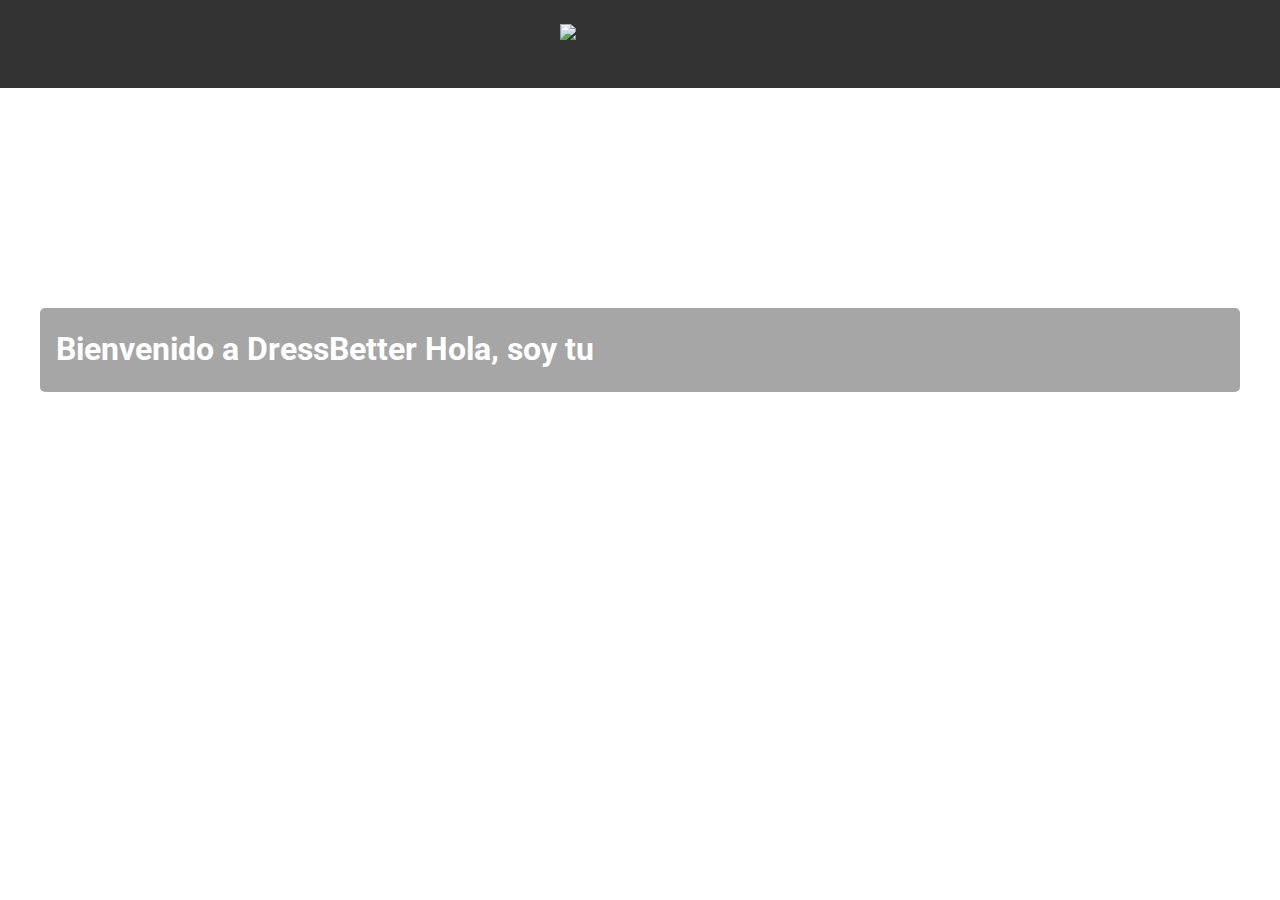
==== commit bd17c830: "ampliación, captura, almacenamiento y lectura de perfil de usuario. despliegue de notas en la parte " ====
--- a/index.html
+++ b/index.html
@@ -11,7 +11,6 @@
     <link rel="preconnect" href="https://fonts.gstatic.com" crossorigin>
     <link href="https://fonts.googleapis.com/css2?family=Roboto:wght@400;700&display=swap" rel="stylesheet">
     <link rel="stylesheet" href="https://cdnjs.cloudflare.com/ajax/libs/font-awesome/6.4.0/css/all.min.css">
-    
 </head>
 <body>
     <div class="app-container">
@@ -20,34 +19,92 @@
                 <div class="logo" aria-label="Logo Corporativo">
                     <img src="img/logoApp.png" alt="Logo Corporativo" width="40" height="40">
                 </div>
-               
             </div>
         </header>
 
         <main class="main-content split-layout">
+            <!-- Sección de introducción -->
             <div id="intro-container" class="intro-container">
-                <h1 id="intro-text" class="intro-text"></h1>
+                <h1 id="intro-text" class="intro-text">Bienvenido a DressBetter</h1>
                 <div id="name-input-container" class="name-input-container" style="display: none;">
                     <input type="text" id="user-name" placeholder="Ingresa tu nombre" aria-label="Ingresa tu nombre">
                     <button id="submit-name">Continuar</button>
                 </div>
             </div>
-            
+
+            <!-- Sección del formulario -->
             <div id="profile-config-container" class="profile-config-container">
                 <h2 class="profile-config-title">Completa tu perfil</h2>
                 <form id="profile-config-form" class="profile-config-form">
+                    <!-- Nombre Completo -->
+                    <div class="form-group">
+                        <label for="nombre">Nombre Completo</label>
+                        <input type="text" id="nombre" name="nombre" placeholder="Ingresa tu nombre completo" required>
+                    </div>
+                    
+                    <!-- Fecha de Nacimiento -->
+                    <div class="form-group">
+                        <label for="fechaNacimiento">Fecha de Nacimiento</label>
+                        <input type="date" id="fechaNacimiento" name="fechaNacimiento" required>
+                    </div>
+
+                    
+                    <!-- Email -->
                     <div class="form-group">
                         <label for="email">Correo Electrónico</label>
                         <input type="email" id="email" name="email" placeholder="tu@email.com" required>
                     </div>
+                    
+                    <!-- Género -->
                     <div class="form-group">
-                        <label for="password">Contraseña</label>
-                        <input type="password" id="password" name="password" placeholder="••••••••" required>
+                        <label for="genero">Género</label>
+                        <select id="genero" name="genero">
+                            <option value="">Selecciona un género</option>
+                            <option value="femenino">Femenino</option>
+                            <option value="masculino">Masculino</option>
+                            <option value="desconocido">Desconocido</option>
+                        </select>
                     </div>
+                    
+                    <!-- Colores Preferidos -->
+                    <div class="form-group">
+                        <label for="coloresPreferidos">Colores Preferidos</label>
+                        <select id="coloresPreferidos" name="coloresPreferidos" multiple required>
+                            <option value="rojo">Rojo</option>
+                            <option value="azul">Azul</option>
+                            <option value="verde">Verde</option>
+                            <option value="amarillo">Amarillo</option>
+                            <option value="negro">Negro</option>
+                            <option value="blanco">Blanco</option>
+                            <option value="gris">Gris</option>
+                            <option value="naranja">Naranja</option>
+                            <option value="morado">Morado</option>
+                            <option value="rosado">Rosado</option>
+                        </select>
+                    </div>
+                    
+                    <!-- Talla de Calzado -->
+                    <div class="form-group">
+                        <label for="tallaCalzado">Talla de Calzado</label>
+                        <input type="number" id="tallaCalzado" name="tallaCalzado" placeholder="Ejemplo: 38" required>
+                    </div>
+                    
+                    <!-- Talla de Polera -->
+                    <div class="form-group">
+                        <label for="tallaPolera">Talla de Polera</label>
+                        <input type="text" id="tallaPolera" name="tallaPolera" placeholder="Ejemplo: M" required>
+                    </div>
+                    
+                    <!-- Talla de Pantalón -->
+                    <div class="form-group">
+                        <label for="tallaPantalon">Talla de Pantalón</label>
+                        <input type="text" id="tallaPantalon" name="tallaPantalon" placeholder="Ejemplo: 32" required>
+                    </div>
+                    
+                    <!-- Estilo de Vestimenta Preferido -->
                     <div class="form-group">
                         <label for="style">Estilo de Vestimenta Preferido</label>
-                        <select id="style" name="style" required>
-                            <option value="">Selecciona un estilo</option>
+                        <select id="style" name="style" multiple required>
                             <option value="formal">Formal</option>
                             <option value="deportivo">Deportivo</option>
                             <option value="urbano">Urbano</option>
@@ -56,18 +113,22 @@
                             <option value="playa">Playa</option>
                         </select>
                     </div>
-                    <div class="form-group checkbox-group">
-                        <input type="checkbox" id="notifications" name="notifications">
-                        <label for="notifications">Recibir notificaciones de nuevas recomendaciones</label>
-                    </div>
-                    <button type="submit" class="submit-button"><a href="user.html" style="text-decoration: none; color: white;">
-                        <i class="fas fa-arrow-right"></i> 
-                        Guardar Cambios y Continuar</a></button>
+                    
+                    <!-- Botón de envío -->
+                    <!-- <button type="submit" class="submit-button">
+                        <a href="user.html" style="text-decoration: none; color: white;">
+                            <i class="fas fa-arrow-right"></i> Guardar Cambios y Continuar
+                        </a>
+                    </button> -->
+                    <button type="submit" class="submit-button">
+                        <i class="fas fa-arrow-right"></i> Guardar Cambios y Continuar
+                    </button>
                 </form>
             </div>
         </main>
     </div>
 
+    <script src="js/apiClient.js"></script>
     <script src="js/intro.js"></script>
 </body>
-</html>+</html>
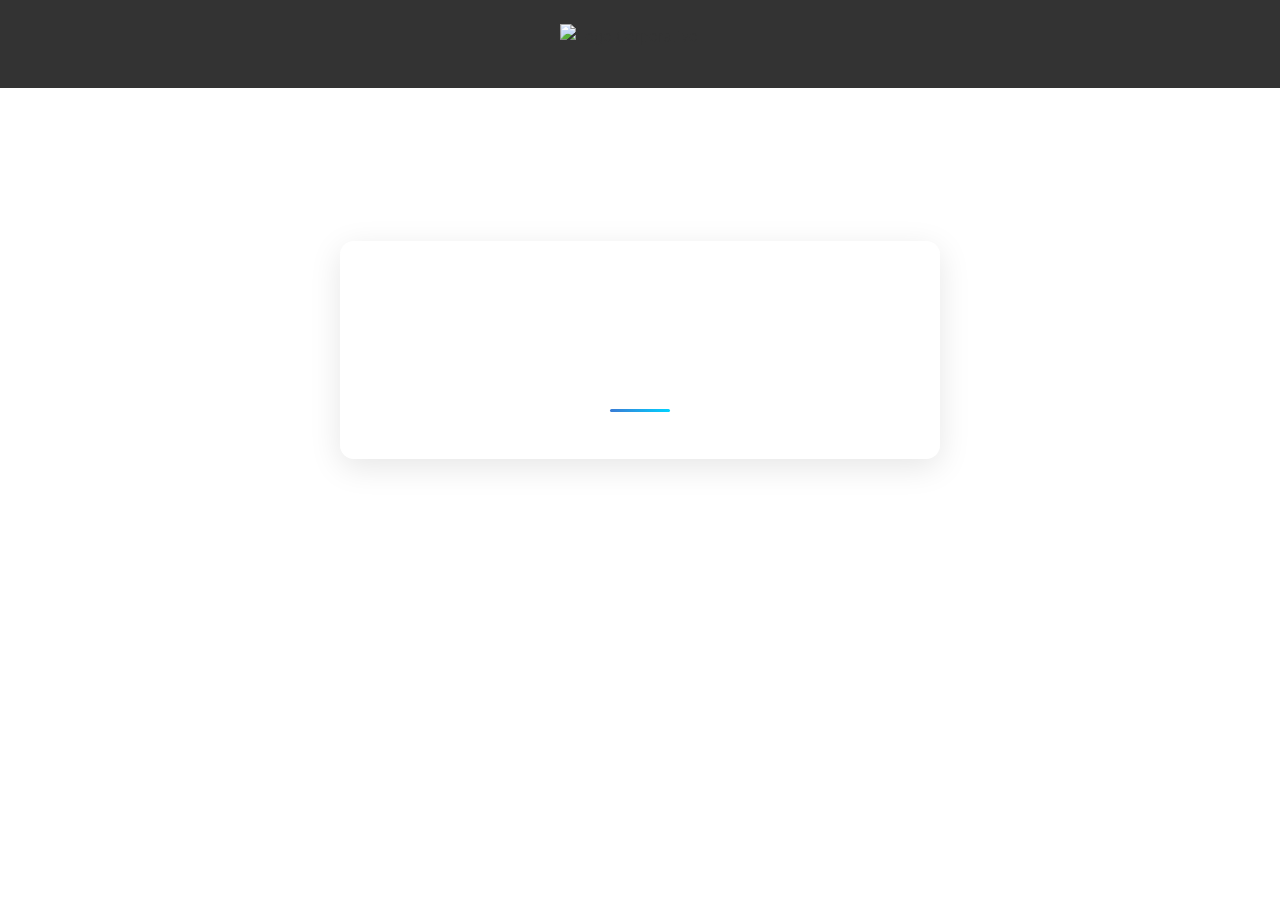
==== commit f12e51b7: "Se actualiza la introduccion y el formulario de incio, proporcionando mejor UX con nuevos estilos" ====
--- a/index.html
+++ b/index.html
@@ -13,6 +13,7 @@
     <link rel="stylesheet" href="https://cdnjs.cloudflare.com/ajax/libs/font-awesome/6.4.0/css/all.min.css">
 </head>
 <body>
+    
     <div class="app-container">
         <header class="header">
             <div class="header-content">
@@ -32,94 +33,93 @@
                 </div>
             </div>
 
-            <!-- Sección del formulario -->
             <div id="profile-config-container" class="profile-config-container">
                 <h2 class="profile-config-title">Completa tu perfil</h2>
                 <form id="profile-config-form" class="profile-config-form">
-                    <!-- Nombre Completo -->
-                    <div class="form-group">
-                        <label for="nombre">Nombre Completo</label>
-                        <input type="text" id="nombre" name="nombre" placeholder="Ingresa tu nombre completo" required>
-                    </div>
-                    
-                    <!-- Fecha de Nacimiento -->
-                    <div class="form-group">
-                        <label for="fechaNacimiento">Fecha de Nacimiento</label>
-                        <input type="date" id="fechaNacimiento" name="fechaNacimiento" required>
-                    </div>
-
-                    
-                    <!-- Email -->
-                    <div class="form-group">
-                        <label for="email">Correo Electrónico</label>
-                        <input type="email" id="email" name="email" placeholder="tu@email.com" required>
-                    </div>
-                    
-                    <!-- Género -->
-                    <div class="form-group">
-                        <label for="genero">Género</label>
-                        <select id="genero" name="genero">
-                            <option value="">Selecciona un género</option>
-                            <option value="femenino">Femenino</option>
-                            <option value="masculino">Masculino</option>
-                            <option value="desconocido">Desconocido</option>
-                        </select>
-                    </div>
-                    
-                    <!-- Colores Preferidos -->
-                    <div class="form-group">
-                        <label for="coloresPreferidos">Colores Preferidos</label>
-                        <select id="coloresPreferidos" name="coloresPreferidos" multiple required>
-                            <option value="rojo">Rojo</option>
-                            <option value="azul">Azul</option>
-                            <option value="verde">Verde</option>
-                            <option value="amarillo">Amarillo</option>
-                            <option value="negro">Negro</option>
-                            <option value="blanco">Blanco</option>
-                            <option value="gris">Gris</option>
-                            <option value="naranja">Naranja</option>
-                            <option value="morado">Morado</option>
-                            <option value="rosado">Rosado</option>
-                        </select>
-                    </div>
-                    
-                    <!-- Talla de Calzado -->
-                    <div class="form-group">
-                        <label for="tallaCalzado">Talla de Calzado</label>
-                        <input type="number" id="tallaCalzado" name="tallaCalzado" placeholder="Ejemplo: 38" required>
-                    </div>
-                    
-                    <!-- Talla de Polera -->
-                    <div class="form-group">
-                        <label for="tallaPolera">Talla de Polera</label>
-                        <input type="text" id="tallaPolera" name="tallaPolera" placeholder="Ejemplo: M" required>
-                    </div>
-                    
-                    <!-- Talla de Pantalón -->
-                    <div class="form-group">
-                        <label for="tallaPantalon">Talla de Pantalón</label>
-                        <input type="text" id="tallaPantalon" name="tallaPantalon" placeholder="Ejemplo: 32" required>
-                    </div>
-                    
-                    <!-- Estilo de Vestimenta Preferido -->
-                    <div class="form-group">
-                        <label for="style">Estilo de Vestimenta Preferido</label>
-                        <select id="style" name="style" multiple required>
-                            <option value="formal">Formal</option>
-                            <option value="deportivo">Deportivo</option>
-                            <option value="urbano">Urbano</option>
-                            <option value="fiestas">Fiestas</option>
-                            <option value="montaña">Montaña</option>
-                            <option value="playa">Playa</option>
-                        </select>
+                    <div class="form-container">
+                        <div class="personal-info">
+                            <!-- Nombre Completo -->
+                            <div class="form-group">
+                                <label for="nombre">Nombre Completo</label>
+                                <input type="text" id="nombre" name="nombre" placeholder="Ingresa tu nombre completo" required>
+                            </div>
+                            
+                            <!-- Fecha de Nacimiento -->
+                            <div class="form-group">
+                                <label for="fechaNacimiento">Fecha de Nacimiento</label>
+                                <input type="date" id="fechaNacimiento" name="fechaNacimiento" required>
+                            </div>
+        
+                            <!-- Email -->
+                            <div class="form-group">
+                                <label for="email">Correo Electrónico</label>
+                                <input type="email" id="email" name="email" placeholder="tu@email.com" required>
+                            </div>
+                            
+                            <!-- Género -->
+                            <div class="form-group">
+                                <label for="genero">Género</label>
+                                <select id="genero" name="genero">
+                                    <option value="">Selecciona un género</option>
+                                    <option value="femenino">Femenino</option>
+                                    <option value="masculino">Masculino</option>
+                                    <option value="desconocido">Desconocido</option>
+                                </select>
+                            </div>
+                        </div>
+        
+                        <div class="style-preferences">
+                            <!-- Colores Preferidos -->
+                            <div class="form-group">
+                                <label for="coloresPreferidos">Colores Preferidos</label>
+                                <select id="coloresPreferidos" name="coloresPreferidos" multiple required>
+                                    <option value="rojo">Rojo</option>
+                                    <option value="azul">Azul</option>
+                                    <option value="verde">Verde</option>
+                                    <option value="amarillo">Amarillo</option>
+                                    <option value="negro">Negro</option>
+                                    <option value="blanco">Blanco</option>
+                                    <option value="gris">Gris</option>
+                                    <option value="naranja">Naranja</option>
+                                    <option value="morado">Morado</option>
+                                    <option value="rosado">Rosado</option>
+                                </select>
+                            </div>
+                            
+                            <!-- Talla de Calzado -->
+                            <div class="form-group">
+                                <label for="tallaCalzado">Talla de Calzado</label>
+                                <input type="number" id="tallaCalzado" name="tallaCalzado" placeholder="Ejemplo: 38" required>
+                            </div>
+                            
+                            <!-- Talla de Polera -->
+                            <div class="form-group">
+                                <label for="tallaPolera">Talla de Polera</label>
+                                <input type="text" id="tallaPolera" name="tallaPolera" placeholder="Ejemplo: M" required>
+                            </div>
+                            
+                            <!-- Talla de Pantalón -->
+                            <div class="form-group">
+                                <label for="tallaPantalon">Talla de Pantalón</label>
+                                <input type="text" id="tallaPantalon" name="tallaPantalon" placeholder="Ejemplo: 32" required>
+                            </div>
+                            
+                            <!-- Estilo de Vestimenta Preferido -->
+                            <div class="form-group">
+                                <label for="style">Estilo de Vestimenta Preferido</label>
+                                <select id="style" name="style" multiple required>
+                                    <option value="formal">Formal</option>
+                                    <option value="deportivo">Deportivo</option>
+                                    <option value="urbano">Urbano</option>
+                                    <option value="fiestas">Fiestas</option>
+                                    <option value="montaña">Montaña</option>
+                                    <option value="playa">Playa</option>
+                                </select>
+                            </div>
+                        </div>
                     </div>
                     
                     <!-- Botón de envío -->
-                    <!-- <button type="submit" class="submit-button">
-                        <a href="user.html" style="text-decoration: none; color: white;">
-                            <i class="fas fa-arrow-right"></i> Guardar Cambios y Continuar
-                        </a>
-                    </button> -->
                     <button type="submit" class="submit-button">
                         <i class="fas fa-arrow-right"></i> Guardar Cambios y Continuar
                     </button>
@@ -131,4 +131,4 @@
     <script src="js/apiClient.js"></script>
     <script src="js/intro.js"></script>
 </body>
-</html>
+</html>--- a/css/styles.css
+++ b/css/styles.css
@@ -385,7 +385,7 @@
 /* Esitlos para introduccion */
 .split-layout {
     display: flex;
-    justify-content: space-between;
+    justify-content: center; /* Cambiado de space-between a center */
     align-items: center;
     width: 100%;
     max-width: 1200px;
@@ -395,47 +395,201 @@
 }
 
 .intro-container {
-    flex: 1;
-    color: white;
-    background-color: rgba(128, 128, 128, 0.7); /* Gris con 70% de transparencia */
-    border-radius: 5px;
-    padding: 1rem;
-    transition: opacity 0.5s ease;
-}
-
-.intro-container.left-aligned {
-    text-align: left;
-    margin-right: 40px;
+    flex: 0 1 auto; /* Cambiado de flex: 1 para evitar expansión excesiva */
+    max-width: 600px;
+    margin: 4rem auto;
+    background: rgba(255, 255, 255, 0.15);
+    backdrop-filter: blur(12px);
+    border-radius: 14px;
+    padding: 2rem;
+    box-shadow: 0 8px 32px rgba(0, 0, 0, 0.1);
+    border: 1px solid rgba(255, 255, 255, 0.18);
+    text-align: center;
+    transition: all 0.5s ease;
+    transform: translateY(0);
+}
+
+/* Eliminada la clase left-aligned que estaba moviendo el contenedor a la izquierda */
+/* En su lugar, creamos una nueva clase para la animación sin cambiar la alineación */
+.intro-container.animated {
     opacity: 0;
-    animation: fadeIn 1s forwards;
+    animation: fadeInUp 1s forwards;
+}
+
+.intro-text {
+    font-size: 2.5rem;
+    font-weight: 700;
+    color: #ffffff;
+    margin-bottom: 1.5rem;
+    letter-spacing: 0.5px;
+    position: relative;
+    display: inline-block;
+}
+
+.intro-text::after {
+    content: '';
+    position: absolute;
+    bottom: -10px;
+    left: 50%;
+    transform: translateX(-50%);
+    width: 60px;
+    height: 3px;
+    background: linear-gradient(90deg, #3a7bd5, #00d2ff);
+    border-radius: 3px;
+    transition: width 0.3s ease;
+}
+
+.intro-container:hover .intro-text::after {
+    width: 60px;
+}
+
+.name-input-container {
+    margin-top: 2rem;
+    display: flex;
+    flex-direction: column;
+    gap: 1rem;
+    width: 100%;
+    max-width: 400px;
+    margin-left: auto;
+    margin-right: auto;
+    opacity: 0;
+    transform: translateY(20px);
+    animation: fadeInUp 0.8s forwards;
+    animation-delay: 0.5s;
 }
 
 #user-name {
-    padding: 10px;
-    font-size: 16px;
+    padding: 12px 16px;
+    font-size: 1rem;
+    border: 1px solid rgba(255, 255, 255, 0.3);
+    border-radius: 8px;
+    background-color: rgba(255, 255, 255, 0.9);
+    color: #333;
+    transition: all 0.3s ease;
+    box-shadow: 0 2px 10px rgba(0, 0, 0, 0.05);
+    width: 100%;
+}
+
+#user-name:focus {
+    outline: none;
+    border-color: #3a7bd5;
+    box-shadow: 0 0 0 3px rgba(58, 123, 213, 0.25);
+    transform: translateY(-2px);
+}
+
+#user-name::placeholder {
+    color: #aaa;
+}
+
+#submit-name {
+    padding: 12px 24px;
+    font-size: 1rem;
+    font-weight: 600;
     border: none;
-    border-radius: 4px;
-    background-color: rgba(255, 255, 255, 0.9);
-}
-
-#submit-name {
-    padding: 10px 20px;
-    font-size: 16px;
-    border: none;
-    border-radius: 4px;
-    background-color: #007bff;
+    border-radius: 8px;
+    background: linear-gradient(90deg, #3a7bd5, #00d2ff);
     color: white;
     cursor: pointer;
-    transition: background-color 0.3s ease;
+    transition: all 0.3s ease;
+    box-shadow: 0 4px 15px rgba(58, 123, 213, 0.3);
+    position: relative;
+    overflow: hidden;
+    width: 100%;
 }
 
 #submit-name:hover {
-    background-color: #0056b3;
+    transform: translateY(-2px);
+    box-shadow: 0 6px 20px rgba(58, 123, 213, 0.4);
+}
+
+#submit-name:active {
+    transform: translateY(0);
+    box-shadow: 0 2px 10px rgba(58, 123, 213, 0.3);
+}
+
+#submit-name::before {
+    content: '';
+    position: absolute;
+    top: 0;
+    left: -100%;
+    width: 100%;
+    height: 100%;
+    background: linear-gradient(
+        90deg,
+        rgba(255, 255, 255, 0),
+        rgba(255, 255, 255, 0.2),
+        rgba(255, 255, 255, 0)
+    );
+    transition: left 0.7s ease;
+}
+
+#submit-name:hover::before {
+    left: 100%;
+}
+
+/* Aseguramos que el contenedor permanezca centrado después de la animación */
+.intro-container.active-intro {
+    margin: 0 auto;
+    text-align: center;
 }
 
 @keyframes fadeIn {
     from { opacity: 0; }
     to { opacity: 1; }
+}
+
+@keyframes fadeInUp {
+    from { 
+        opacity: 0;
+        transform: translateY(20px);
+    }
+    to { 
+        opacity: 1;
+        transform: translateY(0);
+    }
+}
+
+/* Versión compacta para pantallas más pequeñas */
+@media (max-width: 768px) {
+    .intro-container {
+        padding: 1.8rem;
+        max-width: 85%;
+    }
+    
+    .intro-text {
+        font-size: 2rem;
+    }
+    
+    .name-input-container {
+        max-width: 100%;
+    }
+    
+    #user-name,
+    #submit-name {
+        padding: 10px 14px;
+        font-size: 0.95rem;
+    }
+    
+    .intro-text::after {
+        width: 50px;
+    }
+}
+
+/* Versión aún más compacta para móviles */
+@media (max-width: 480px) {
+    .intro-container {
+        padding: 1.5rem;
+        max-width: 92%;
+    }
+    
+    .intro-text {
+        font-size: 1.8rem;
+    }
+    
+    .intro-text::after {
+        width: 40px;
+        height: 2px;
+    }
 }
 
 .profile-config-container {
@@ -450,6 +604,17 @@
     display: block;
     opacity: 1;
     transform: translateY(0);
+}
+.form-container {
+    display: grid;
+    grid-template-columns: 1fr 1fr;
+    gap: 30px;
+}
+@media (max-width: 768px) {
+    .form-container {
+        grid-template-columns: 1fr;
+        gap: 20px;
+    }
 }
 /* Fin estilos introduccion */
 
--- a/css/categorias.css
+++ b/css/categorias.css
@@ -5,6 +5,7 @@
     background-position: center;
     width: 100%;
     background-image: url('../img/fondo2.jpg');
+    overflow-y: auto;
 }
 
 /* Header y navegación */
@@ -19,6 +20,7 @@
 /* Layout principal */
 .main-content {
     padding: 2rem 0;
+    gap: 2rem;
     min-height: calc(100vh - 200px);
 }
 
--- a/css/user.css
+++ b/css/user.css
@@ -14,127 +14,342 @@
 }
 
 .profile-config-container {
-    max-width: 600px;
-    width: 90%;
-    max-height: 90vh;
-    overflow-y: auto;
-    margin: 4rem auto;
-    background-color: rgba(255, 255, 255, 0.1); /* Semi-transparent background */
-    backdrop-filter: blur(8px); /* Adds a blur effect to the background */
-    border-radius: 12px;
-    padding: 2rem;
-    box-shadow: 0 4px 6px rgba(0, 0, 0, 0.1);
+  max-width: 640px; /* Reducido de 800px */
+  width: 85%; /* Reducido de 90% */
+  margin: 3.5rem auto; /* Reducido de 3rem */
+  background: rgba(255, 255, 255, 0.15);
+  backdrop-filter: blur(12px);
+  border-radius: 14px; /* Reducido de 16px */
+  padding: 1.8rem; /* Reducido de 2.5rem */
+  box-shadow: 0 8px 32px rgba(0, 0, 0, 0.1);
+  border: 1px solid rgba(255, 255, 255, 0.18);
+  overflow: hidden;
 }
 
 .profile-config-title {
-    font-size: 24px;
-    font-weight: bold;
-    margin-bottom: 20px;
-    color: #ffffff; /* Changed to white for better contrast */
-    text-shadow: 1px 1px 2px rgba(0, 0, 0, 0.2);
+  font-size: 22px; /* Reducido de 28px */
+  font-weight: 700;
+  margin-bottom: 1.2rem; /* Reducido de 1.5rem */
+  color: #ffffff;
+  text-align: center;
+  letter-spacing: 0.5px;
+  position: relative;
+}
+
+.profile-config-title::after {
+  content: '';
+  position: absolute;
+  bottom: -8px; /* Reducido de -10px */
+  left: 50%;
+  transform: translateX(-50%);
+  width: 50px; /* Reducido de 60px */
+  height: 2px; /* Reducido de 3px */
+  background: linear-gradient(90deg, #3a7bd5, #00d2ff);
+  border-radius: 2px;
 }
 
 .profile-config-form {
-    display: flex;
-    flex-direction: column;
-    gap: 20px;
+  display: flex;
+  flex-direction: column;
+  gap: 1.5rem; /* Reducido de 2rem */
+}
+
+.form-container {
+  display: grid;
+  grid-template-columns: 1fr 1fr;
+  gap: 1.5rem; /* Reducido de 2rem */
+}
+
+.personal-info, .style-preferences {
+  display: flex;
+  flex-direction: column;
+  gap: 1rem; /* Reducido de 1.25rem */
 }
 
 .form-group {
-    display: flex;
-    flex-direction: column;
+  display: flex;
+  flex-direction: column;
+  gap: 0.4rem; /* Reducido de 0.5rem */
+  position: relative;
 }
 
 .form-group label {
-    margin-bottom: 5px;
-    font-weight: bold;
-    color: #ffffff; /* Changed to white for better contrast */
-    text-shadow: 1px 1px 2px rgba(0, 0, 0, 0.2);
+  font-weight: 500;
+  color: #ffffff;
+  font-size: 0.85rem; /* Reducido de 0.95rem */
+  margin-left: 0.25rem;
+  letter-spacing: 0.3px;
 }
 
 .form-group input,
 .form-group select {
-    padding: 10px;
-    border: 1px solid rgba(255, 255, 255, 0.2);
-    border-radius: 4px;
-    font-size: 16px;
-    background-color: rgba(255, 255, 255, 0.9);
-    color: #333;
-    transition: all 0.3s ease;
+  padding: 9px 12px; /* Reducido de 12px 16px */
+  border: 1px solid rgba(255, 255, 255, 0.3);
+  border-radius: 6px; /* Reducido de 8px */
+  font-size: 0.9rem; /* Reducido de 1rem */
+  background-color: rgba(255, 255, 255, 0.9);
+  color: #333;
+  transition: all 0.3s ease;
+  box-shadow: 0 2px 8px rgba(0, 0, 0, 0.05);
 }
 
 .form-group input:focus,
 .form-group select:focus {
-    outline: none;
-    border-color: #007bff;
-    box-shadow: 0 0 0 2px rgba(0, 123, 255, 0.25);
-}
-
-.checkbox-group {
-    flex-direction: row;
+  outline: none;
+  border-color: #3a7bd5;
+  box-shadow: 0 0 0 2px rgba(58, 123, 213, 0.25); /* Reducido de 3px */
+  transform: translateY(-2px);
+}
+
+.form-group input::placeholder {
+  color: #aaa;
+}
+
+.form-group select[multiple] {
+  height: auto;
+  min-height: 100px; /* Reducido de 120px */
+  padding: 6px; /* Reducido de 8px */
+}
+
+.form-group select[multiple] option {
+  padding: 6px 10px; /* Reducido de 8px 12px */
+  margin-bottom: 3px; /* Reducido de 4px */
+  border-radius: 3px; /* Reducido de 4px */
+  transition: background-color 0.2s;
+}
+
+.form-group select[multiple] option:checked {
+  background-color: #3a7bd5 !important;
+  color: white;
+}
+
+.form-group select[multiple] option:hover {
+  background-color: rgba(58, 123, 213, 0.1);
+}
+
+.submit-button {
+  background: linear-gradient(90deg, #3a7bd5, #00d2ff);
+  color: white;
+  padding: 10px 20px; /* Reducido de 14px 28px */
+  border: none;
+  border-radius: 6px; /* Reducido de 8px */
+  font-size: 0.9rem; /* Reducido de 1rem */
+  font-weight: 600;
+  cursor: pointer;
+  transition: all 0.3s ease;
+  box-shadow: 0 4px 12px rgba(58, 123, 213, 0.3);
+  margin-top: 0.8rem; /* Reducido de 1rem */
+  display: flex;
+  align-items: center;
+  justify-content: center;
+  gap: 8px; /* Reducido de 10px */
+  align-self: center;
+  min-width: 200px; /* Reducido de 250px */
+}
+
+.submit-button:hover {
+  transform: translateY(-2px); /* Reducido de -3px */
+  box-shadow: 0 5px 15px rgba(58, 123, 213, 0.4);
+}
+
+.submit-button:active {
+  transform: translateY(0);
+  box-shadow: 0 2px 8px rgba(58, 123, 213, 0.3);
+}
+
+.submit-button i {
+  transition: transform 0.3s ease;
+}
+
+.submit-button:hover i {
+  transform: translateX(4px); /* Reducido de 5px */
+}
+
+/* Estilos para los campos de tipo number */
+input[type="number"] {
+  -moz-appearance: textfield;
+}
+
+input[type="number"]::-webkit-outer-spin-button,
+input[type="number"]::-webkit-inner-spin-button {
+  -webkit-appearance: none;
+  margin: 0;
+}
+
+/* Estilos para el campo de fecha */
+input[type="date"] {
+  position: relative;
+}
+
+input[type="date"]::-webkit-calendar-picker-indicator {
+  background: transparent;
+  color: transparent;
+  cursor: pointer;
+  height: 100%;
+  left: 0;
+  position: absolute;
+  top: 0;
+  width: 100%;
+}
+
+/* Estilos para el scrollbar */
+.profile-config-container::-webkit-scrollbar {
+  width: 6px; /* Reducido de 8px */
+}
+
+.profile-config-container::-webkit-scrollbar-track {
+  background: rgba(255, 255, 255, 0.1);
+  border-radius: 8px; /* Reducido de 10px */
+}
+
+.profile-config-container::-webkit-scrollbar-thumb {
+  background: rgba(255, 255, 255, 0.3);
+  border-radius: 8px; /* Reducido de 10px */
+}
+
+.profile-config-container::-webkit-scrollbar-thumb:hover {
+  background: rgba(255, 255, 255, 0.5);
+}
+
+/* Ajuste de altura máxima para evitar scroll excesivo */
+.profile-config-container {
+  max-height: 85vh; /* Ajustado para mejor visualización */
+  overflow-y: auto;
+}
+
+@media (max-width: 768px) {
+  .profile-config-container {
+    padding: 1.2rem; /* Reducido de 1.5rem */
+    width: 92%; /* Reducido de 95% */
+    max-height: 80vh;
+  }
+
+  .form-container {
+    grid-template-columns: 1fr;
+    gap: 1.2rem; /* Reducido de 1.5rem */
+  }
+
+  .profile-config-title {
+    font-size: 20px; /* Reducido de 24px */
+  }
+
+  .profile-config-title::after {
+    width: 40px; /* Reducido de 50px */
+  }
+
+  .form-group input,
+  .form-group select {
+    padding: 8px 12px; /* Reducido de 10px 14px */
+    font-size: 0.85rem; /* Reducido de 0.95rem */
+  }
+
+  .submit-button {
+    padding: 10px 20px; /* Reducido de 12px 24px */
+    width: 100%;
+    min-width: unset;
+  }
+}
+ 
+.satisfaction-section {
+  background-color: white;
+  border-radius: 12px;
+  padding: 30px;
+  box-shadow: 0 4px 12px rgba(0, 0, 0, 0.1);
+  max-width: 600px; /* Ajusta según el tamaño que prefieras */
+  margin: 0 auto; /* Centra el contenido en la pantalla */
+}
+
+  
+  .satisfaction-title {
+    text-align: center;
+    color: #333;
+    margin-bottom: 30px;
+    font-size: 24px;
+  }
+  
+  .rating-scale {
+    display: flex;
+    justify-content: space-between;
+    margin-bottom: 30px;
+  }
+  
+  .rating-option {
+    display: flex;
+    flex-direction: column;
     align-items: center;
-    gap: 10px;
-}
-
-.checkbox-group input[type="checkbox"] {
-    width: 20px;
-    height: 20px;
-    accent-color: #007bff;
-}
-
-.checkbox-group label {
-    color: #ffffff; /* Changed to white for better contrast */
-    text-shadow: 1px 1px 2px rgba(0, 0, 0, 0.2);
-}
-
-.submit-button {
-    background-color: #007bff;
+    width: 20%;
+  }
+  
+  .rating-option input[type="radio"] {
+    display: none;
+  }
+  
+  .rating-option label {
+    display: flex;
+    flex-direction: column;
+    align-items: center;
+    cursor: pointer;
+  }
+  
+  .emoji {
+    font-size: 32px;
+    margin-bottom: 8px;
+    transition: transform 0.2s;
+  }
+  
+  .rating-text {
+    font-size: 14px;
+    text-align: center;
+    color: #666;
+  }
+  
+  .rating-option input[type="radio"]:checked + label .emoji {
+    transform: scale(1.3);
+  }
+  
+  .rating-option input[type="radio"]:checked + label .rating-text {
+    color: #000;
+    font-weight: bold;
+  }
+  
+  .feedback-container {
+    display: flex;
+    flex-direction: column;
+  }
+  
+  #user-feedback {
+    border: 1px solid #ddd;
+    border-radius: 8px;
+    padding: 12px;
+    min-height: 100px;
+    margin-bottom: 15px;
+    resize: vertical;
+    font-family: inherit;
+  }
+  
+  .feedback-btn {
+    background-color: #2563eb;
     color: white;
-    padding: 10px 20px;
     border: none;
-    border-radius: 4px;
+    border-radius: 8px;
+    padding: 12px;
     font-size: 16px;
+    font-weight: 600;
     cursor: pointer;
-    transition: all 0.3s ease;
-    box-shadow: 0 2px 4px rgba(0, 0, 0, 0.2);
-}
-
-.submit-button:hover {
-    background-color: #0056b3;
-    transform: translateY(-1px);
-    box-shadow: 0 4px 6px rgba(0, 0, 0, 0.2);
-}
-
-.back-button {
-    display: flex;
-    align-items: center;
-    margin-left: 2rem;
-    gap: 5px;
-    color: #ffffff; /* Changed to white for better contrast */
-    text-decoration: none;
-    font-size: 16px;
-    transition: all 0.3s ease;
-}
-
-.back-button:hover {
-    color: #007bff;
-    text-shadow: 0 0 8px rgba(0, 123, 255, 0.5);
-}
-
-@media (max-width: 768px) {
-    .profile-config-container {
-        padding: 1.5rem;
-        width: 95%;
-        max-height: 95vh;
+    transition: background-color 0.2s;
+  }
+  
+  .feedback-btn:hover {
+    background-color: #1d4ed8;
+  }
+  
+  @media (max-width: 500px) {
+    .rating-scale {
+      flex-wrap: wrap;
     }
-
-    .profile-config-form {
-        gap: 15px;
+    
+    .rating-option {
+      width: 33%;
+      margin-bottom: 15px;
     }
-
-    .form-group input,
-    .form-group select,
-    .submit-button {
-        font-size: 14px;
-    }
-}+  }